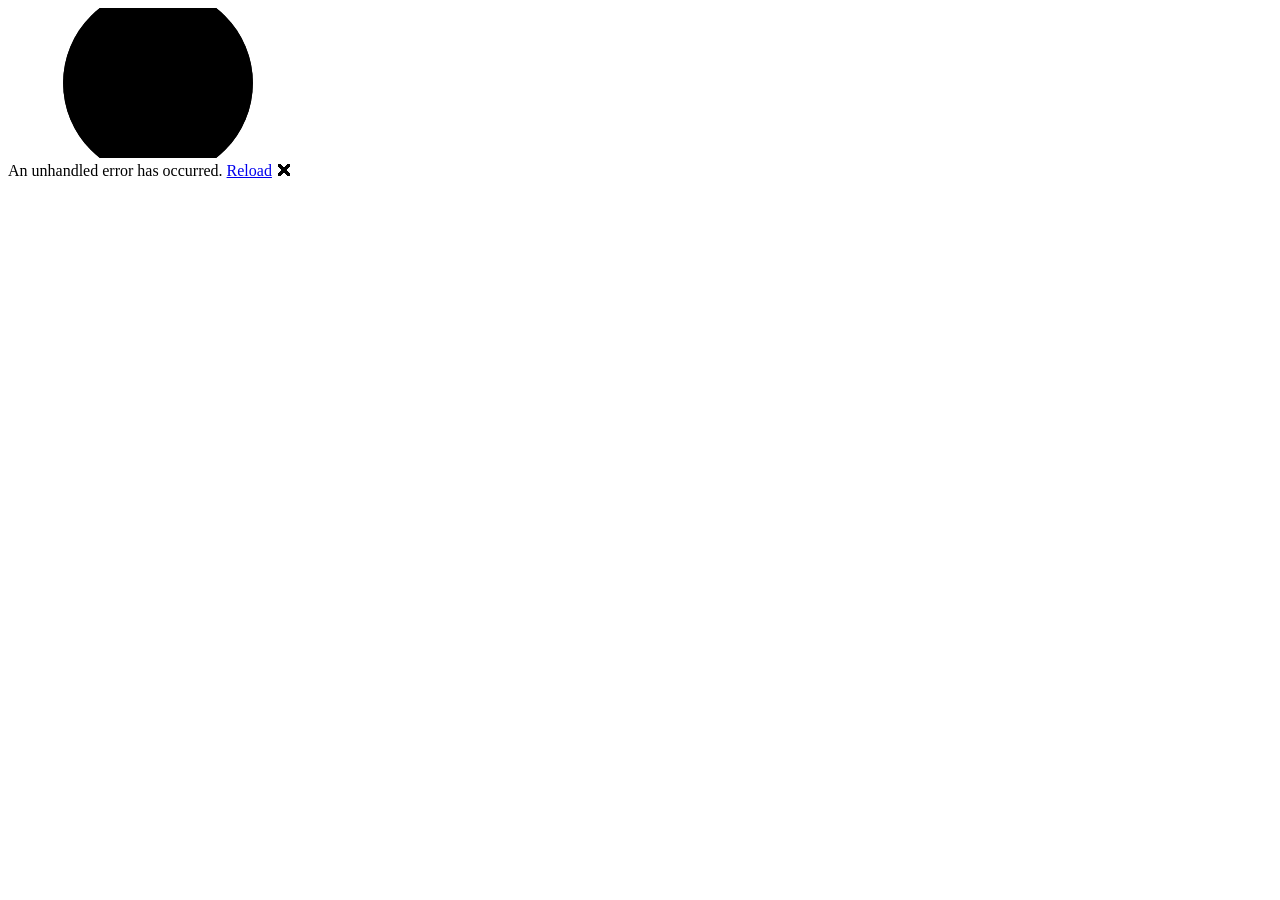
==== wwwroot/index.html @ 2d4ccfb9 "First commit" ====
<!DOCTYPE html>
<html lang="en">

<head>
    <meta charset="utf-8" />
    <meta name="viewport" content="width=device-width, initial-scale=1.0" />
    <title>MuseCafe</title>
    <base href="/" />
    <link rel="stylesheet" href="lib/bootstrap/dist/css/bootstrap.min.css" />
    <link rel="stylesheet" href="css/app.css" />
    <link rel="icon" type="image/png" href="Muse Cafe logo.png" />
    <link href="MuseCafe.styles.css" rel="stylesheet" />
</head>

<body>
    <div id="app">
        <svg class="loading-progress">
            <circle r="40%" cx="50%" cy="50%" />
            <circle r="40%" cx="50%" cy="50%" />
        </svg>
        <div class="loading-progress-text"></div>
    </div>

    <div id="blazor-error-ui">
        An unhandled error has occurred.
        <a href="." class="reload">Reload</a>
        <span class="dismiss">🗙</span>
    </div>
    <script src="_framework/blazor.webassembly.js"></script>
</body>

</html>
---- wwwroot/css/app.css ----
/* Reset box sizing and improve base layout */
* {
    box-sizing: border-box;
    margin: 0;
    padding: 0;
}

html {
    font-size: 16px;
    scroll-behavior: smooth;
    overflow-x: hidden;
}

body {
    font-family: 'Segoe UI', sans-serif;
    margin: 0;
    padding: 0;
    line-height: 1.6;
    background-color: #f9f9f9;
    color: #333;
    overflow-x: hidden;
}

/* Header overlay: absolute on top */
header {
    position: absolute;
    top: 0;
    left: 0;
    width: 100%;
    background-color: transparent;
    color: #fff;
    padding: 1rem 2rem;
    z-index: 10;
    text-align: center;
}

/* Footer */
footer {
    background-color: #333;
    color: #fff;
    padding: 1rem 2rem;
    text-align: center;
    margin-top: 2rem;
}

/* Navigation Styles */
nav ul {
    list-style: none;
    display: flex;
    flex-wrap: wrap;
    justify-content: center;
    gap: 1rem;
    padding: 0;
    margin: 0;
}

nav ul li a {
    color: #fff;
    text-decoration: none;
    font-weight: 500;
    transition: color 0.3s ease;
}

nav ul li a:hover {
    color: #eb0000;
}

/* HERO SECTION - BACKGROUND IMAGE ONLY */
.hero {
    position: relative;
    background: url('/img/Flame Grilled.jpg') center center/cover no-repeat;
    height: 50vh;
    width: 100%;
    margin: 0;
    overflow: hidden;
    padding: 0;
    max-width: none;
}

/* General Section Styling */
section:not(.hero) {
    padding: 2rem;
    margin: auto;
    max-width: 1200px;
}

/* Menu Card Grid Layout */
.menu-grid {
    display: grid;
    grid-template-columns: repeat(auto-fit, minmax(250px, 1fr));
    gap: 1.5rem;
    margin-top: 2rem;
}

/* Individual Menu Item Card */
.menu-item {
    background-color: #fff;
    padding: 1.5rem;
    border-radius: 1rem;
    box-shadow: 0 4px 10px rgba(0, 0, 0, 0.1);
    transition: transform 0.3s ease, box-shadow 0.3s ease;
    text-align: center;
}

.menu-item:hover {
    transform: translateY(-5px);
    box-shadow: 0 6px 20px rgba(0, 0, 0, 0.15);
}

.menu-item h3 {
    margin-bottom: 0.5rem;
    font-size: 1.25rem;
}

.menu-item p {
    font-size: 0.95rem;
    color: #666;
}

/* Responsive Adjustments */
@media (max-width: 768px) {
    header,
    footer {
        padding: 1rem;
    }

    .hero {
        height: 40vh;
    }

    .menu-item h3 {
        font-size: 1.1rem;
    }

    .menu-item p {
        font-size: 0.9rem;
    }
}

@media (max-width: 480px) {
    .hero {
        height: 35vh;
    }

    .menu-item {
        padding: 1.2rem;
    }

    .menu-item h3 {
        font-size: 1rem;
    }

    .menu-item p {
        font-size: 0.85rem;
    }
}
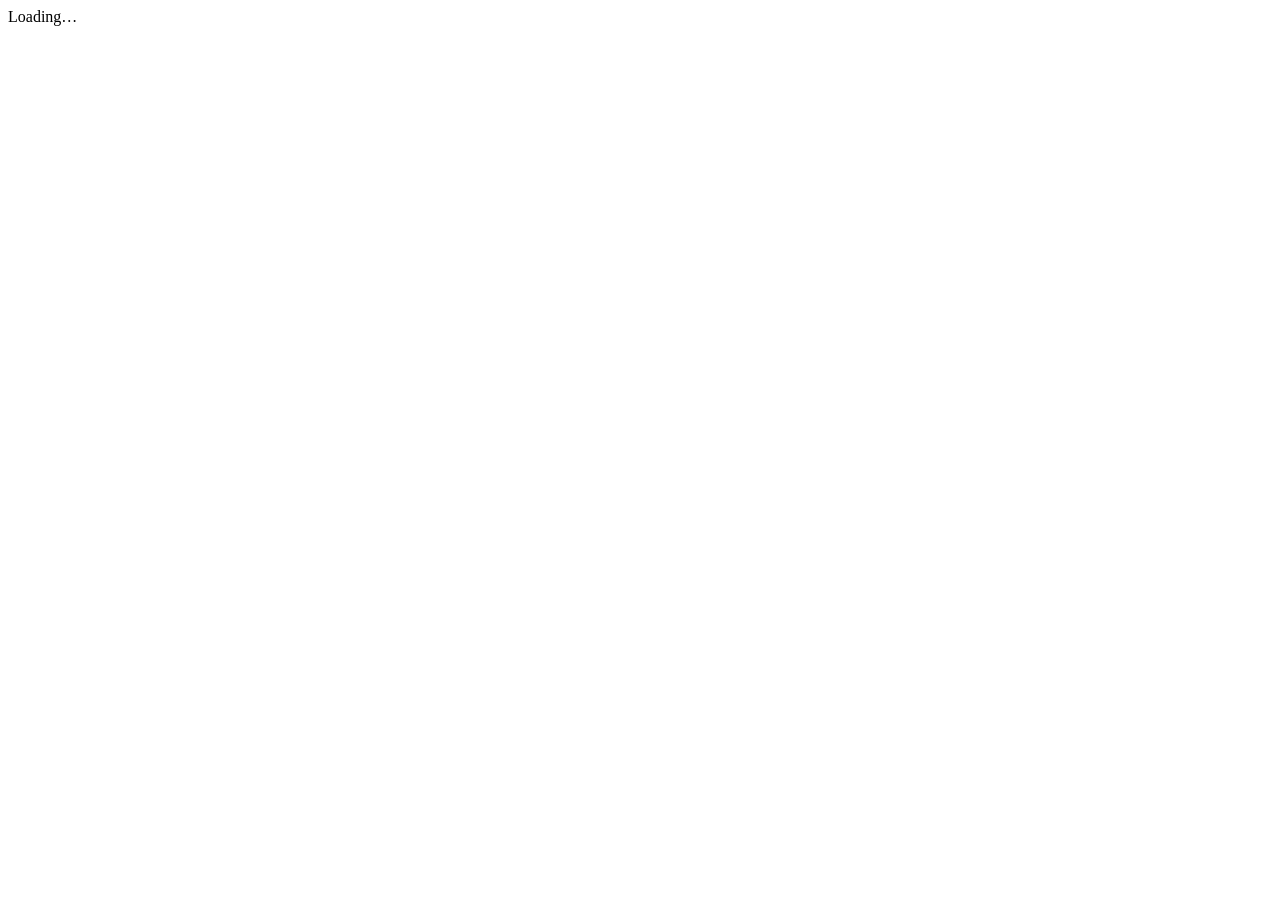
==== commit 0019a9e4: "Final draft, next pages" ====
--- a/wwwroot/index.html
+++ b/wwwroot/index.html
@@ -9,23 +9,20 @@
     <link rel="stylesheet" href="lib/bootstrap/dist/css/bootstrap.min.css" />
     <link rel="stylesheet" href="css/app.css" />
     <link rel="icon" type="image/png" href="Muse Cafe logo.png" />
-    <link href="MuseCafe.styles.css" rel="stylesheet" />
+    <link rel="stylesheet" href="https://cdn.jsdelivr.net/npm/bootstrap-icons@1.10.5/font/bootstrap-icons.css" />
+    <!-- <link href="MuseCafe.styles.css" rel="stylesheet" /> -->
 </head>
 
 <body>
-    <div id="app">
-        <svg class="loading-progress">
-            <circle r="40%" cx="50%" cy="50%" />
-            <circle r="40%" cx="50%" cy="50%" />
-        </svg>
-        <div class="loading-progress-text"></div>
-    </div>
+<div id="app">
+  <div class="loading-text">Loading…</div>
+</div>
 
-    <div id="blazor-error-ui">
+    <!--<div id="blazor-error-ui">
         An unhandled error has occurred.
         <a href="." class="reload">Reload</a>
         <span class="dismiss">🗙</span>
-    </div>
+    </div>-->
     <script src="_framework/blazor.webassembly.js"></script>
 </body>
 
--- a/wwwroot/css/app.css
+++ b/wwwroot/css/app.css
@@ -1,156 +1,301 @@
-/* Reset box sizing and improve base layout */
-* {
-    box-sizing: border-box;
-    margin: 0;
-    padding: 0;
+/*────────────────────────────────────────────────────────────────
+  ROOT VARIABLES & RESET
+────────────────────────────────────────────────────────────────*/
+:root {
+  /* Colors */
+  --color-primary: #ff0000;    /* Bold red */
+  --color-white: #ffffff;
+  --color-bg: #ffffff;
+  --color-text: #000000;
+  --color-text-light: #666666;
+
+  /* Spacing & sizing */
+  --spacing-sm: 1rem;
+  --spacing-md: 2rem;
+  --radius: 0.625rem;          /* 10px */
+
+  /* Typography */
+  --font-base: 'Segoe UI', sans-serif;
+  --font-size-base: 16px;
+  --line-height: 1.6;
+}
+
+*,
+*::before,
+*::after {
+  box-sizing: border-box;
+  margin: 0;
+  padding: 0;
 }
 
 html {
-    font-size: 16px;
-    scroll-behavior: smooth;
-    overflow-x: hidden;
+  font-size: var(--font-size-base);
+  scroll-behavior: smooth;
+  overflow-x: hidden;
 }
 
 body {
-    font-family: 'Segoe UI', sans-serif;
-    margin: 0;
-    padding: 0;
-    line-height: 1.6;
-    background-color: #f9f9f9;
-    color: #333;
-    overflow-x: hidden;
-}
-
-/* Header overlay: absolute on top */
+  font-family: var(--font-base);
+  line-height: var(--line-height);
+  background-color: var(--color-bg);
+  color: var(--color-text);
+  overflow-x: hidden;
+}
+
+/*────────────────────────────────────────────────────────────────
+  HEADER
+────────────────────────────────────────────────────────────────*/
 header {
-    position: absolute;
-    top: 0;
-    left: 0;
-    width: 100%;
-    background-color: transparent;
-    color: #fff;
-    padding: 1rem 2rem;
-    z-index: 10;
-    text-align: center;
-}
-
-/* Footer */
+  position: absolute;
+  top: 0;
+  left: 0;
+  width: 100%;
+  background: transparent;
+  color: var(--color-white);
+  padding: var(--spacing-sm) var(--spacing-md);
+  text-align: center;
+  z-index: 10;
+}
+
+/*────────────────────────────────────────────────────────────────
+  HERO SECTION
+────────────────────────────────────────────────────────────────*/
+.hero {
+  position: relative;
+  background: url('/img/Flame Grilled.jpg') center 5%/cover no-repeat;
+  height: 50vh;
+  width: 100%;
+  overflow: hidden;
+  margin: 0;
+}
+.hero::before {
+  content: "";
+  position: absolute;
+  inset: 0;
+  background-color: rgba(6, 6, 6, 0.4);
+  z-index: 1;
+}
+.hero > * {
+  position: relative;
+  z-index: 2;
+}
+
+/*────────────────────────────────────────────────────────────────
+  GLOBAL SECTION STYLING (EXCEPT HERO)
+────────────────────────────────────────────────────────────────*/
+section:not(.hero) {
+  padding: var(--spacing-md);
+  margin: 0 auto;
+  max-width: 1200px;
+}
+
+/*────────────────────────────────────────────────────────────────
+  ABOUT SECTION
+────────────────────────────────────────────────────────────────*/
+#about {
+  background-color: var(--color-white);
+  color: var(--color-text);
+}
+#about .about-container {
+  max-width: 1200px;
+  margin: 0 auto;
+  padding: var(--spacing-md);
+  border-radius: var(--radius);
+  box-shadow: 0 4px 10px rgba(255, 0, 0, 1.5);
+}
+.about-container:hover {
+  transform: translateY(-5px);
+  box-shadow: 0 6px 20px rgba(255, 0, 0, 1.5);
+}
+#about h2 {
+  font-size: 2rem;
+  margin-bottom: 1rem;
+}
+#about p {
+  font-size: 1rem;
+  line-height: 1.6;
+  margin-bottom: 1rem;
+}
+
+/*────────────────────────────────────────────────────────────────
+  NAVIGATION
+────────────────────────────────────────────────────────────────*/
+nav ul {
+  list-style: none;
+  display: flex;
+  flex-wrap: wrap;
+  justify-content: center;
+  gap: var(--spacing-sm);
+}
+nav ul li a {
+  color: var(--color-white);
+  text-decoration: none;
+  font-weight: 500;
+  font-size: 1.5rem;
+  transition: color 0.3s ease;
+}
+nav ul li a:hover {
+  color: #eb0000;
+}
+
+/*────────────────────────────────────────────────────────────────
+  MENU GRID & CARDS
+────────────────────────────────────────────────────────────────*/
+.menu-grid {
+  display: grid;
+  grid-template-columns: repeat(auto-fit, minmax(250px, 1fr));
+  gap: 1.5rem;
+  margin-top: var(--spacing-md);
+}
+.menu-item {
+  background-color: var(--color-white);
+  padding: 1.5rem;
+  border-radius: var(--radius);
+  box-shadow: 0 4px 10px rgba(255, 0, 0, 1.5);
+  text-align: center;
+  transition: transform 0.3s ease, box-shadow 0.3s ease;
+}
+.menu-item:hover {
+  transform: translateY(-5px);
+  box-shadow: 0 6px 20px rgba(255, 0, 0, 1.5);
+}
+.menu-item h3 {
+  margin-bottom: 0.5rem;
+  font-size: 1.25rem;
+}
+.menu-item p {
+  font-size: 0.95rem;
+  color: var(--color-text);
+}
+.menu-img {
+  width: 100%;
+  height: auto;
+  max-height: 180px;
+  object-fit: cover;
+  border-radius: var(--radius);
+  margin-bottom: var(--spacing-sm);
+}
+
+/* =========================================
+   CONTACT SECTION
+========================================= */
+#contact {
+  background-color: var(--color-bg);
+  color: var(--color-text);
+  size: small; /* Ensures the section is not too wide on larger screens */
+}
+
+#contact h2 {
+  text-align: center;
+  font-size: 2.5rem;
+  margin-bottom: var(--spacing-lg);
+}
+
+#contact h3 {
+  font-size: 1.5rem;
+  margin-bottom: 1rem;
+  color: var(--color-primary);
+}
+
+#contact .info-wrapper {
+  display: flex;
+  justify-content: center;
+  gap: var(--spacing-lg);
+  flex-wrap: wrap;
+  margin-bottom: var(--spacing-md);
+}
+
+#contact .contact-info,
+#contact .opening-hours {
+  flex: 1 1 280px; /* Adjusted flex-basis */
+  max-width: 350px;
+  text-align: center;
+}
+
+#contact .contact-info p {
+  margin-bottom: 0.5rem;
+  font-size: 1rem;
+}
+
+#contact .contact-info a {
+  color: var(--color-primary);
+  text-decoration: none;
+}
+
+#contact .contact-info a:hover {
+  text-decoration: underline;
+}
+
+#contact .opening-hours ul {
+  list-style: none;
+  padding: 0;
+  margin: 0;
+}
+
+#contact .opening-hours li {
+  margin-bottom: 0.25rem;
+  font-size: 1rem;
+}
+
+.social-media {
+  display: flex;
+  justify-content: center;
+  gap: var(--spacing-sm);
+  margin-top: var(--spacing-md);
+}
+
+.social-media a {
+  font-size: 1.5rem;
+  color: var(--color-text);
+  transition: var(--transition-base);
+}
+
+.social-media a:hover {
+  color: var(--color-primary);
+  transform: scale(1.1);
+}
+
+/*────────────────────────────────────────────────────────────────
+  FOOTER
+────────────────────────────────────────────────────────────────*/
 footer {
-    background-color: #333;
-    color: #fff;
-    padding: 1rem 2rem;
-    text-align: center;
-    margin-top: 2rem;
-}
-
-/* Navigation Styles */
-nav ul {
-    list-style: none;
-    display: flex;
-    flex-wrap: wrap;
-    justify-content: center;
-    gap: 1rem;
-    padding: 0;
-    margin: 0;
-}
-
-nav ul li a {
-    color: #fff;
-    text-decoration: none;
-    font-weight: 500;
-    transition: color 0.3s ease;
-}
-
-nav ul li a:hover {
-    color: #eb0000;
-}
-
-/* HERO SECTION - BACKGROUND IMAGE ONLY */
-.hero {
-    position: relative;
-    background: url('/img/Flame Grilled.jpg') center center/cover no-repeat;
-    height: 50vh;
-    width: 100%;
-    margin: 0;
-    overflow: hidden;
-    padding: 0;
-    max-width: none;
-}
-
-/* General Section Styling */
-section:not(.hero) {
-    padding: 2rem;
-    margin: auto;
-    max-width: 1200px;
-}
-
-/* Menu Card Grid Layout */
-.menu-grid {
-    display: grid;
-    grid-template-columns: repeat(auto-fit, minmax(250px, 1fr));
-    gap: 1.5rem;
-    margin-top: 2rem;
-}
-
-/* Individual Menu Item Card */
-.menu-item {
-    background-color: #fff;
-    padding: 1.5rem;
-    border-radius: 1rem;
-    box-shadow: 0 4px 10px rgba(0, 0, 0, 0.1);
-    transition: transform 0.3s ease, box-shadow 0.3s ease;
-    text-align: center;
-}
-
-.menu-item:hover {
-    transform: translateY(-5px);
-    box-shadow: 0 6px 20px rgba(0, 0, 0, 0.15);
-}
-
-.menu-item h3 {
-    margin-bottom: 0.5rem;
-    font-size: 1.25rem;
-}
-
-.menu-item p {
-    font-size: 0.95rem;
-    color: #666;
-}
-
-/* Responsive Adjustments */
+  background-color: var(--color-primary);
+  color: var(--color-white);
+  padding: var(--spacing-sm) var(--spacing-md);
+  text-align: center;
+  margin-top: var(--spacing-md);
+}
+
+/*────────────────────────────────────────────────────────────────
+  RESPONSIVE BREAKPOINTS
+────────────────────────────────────────────────────────────────*/
 @media (max-width: 768px) {
-    header,
-    footer {
-        padding: 1rem;
-    }
-
-    .hero {
-        height: 40vh;
-    }
-
-    .menu-item h3 {
-        font-size: 1.1rem;
-    }
-
-    .menu-item p {
-        font-size: 0.9rem;
-    }
+  header,
+  footer {
+    padding: var(--spacing-sm);
+  }
+  .hero {
+    height: 40vh;
+  }
+  .menu-item h3 {
+    font-size: 1.1rem;
+  }
+  .menu-item p {
+    font-size: 0.9rem;
+  }
 }
 
 @media (max-width: 480px) {
-    .hero {
-        height: 35vh;
-    }
-
-    .menu-item {
-        padding: 1.2rem;
-    }
-
-    .menu-item h3 {
-        font-size: 1rem;
-    }
-
-    .menu-item p {
-        font-size: 0.85rem;
-    }
-}
+  .hero {
+    height: 35vh;
+  }
+  .menu-item {
+    padding: 1.2rem;
+  }
+  .menu-item h3 {
+    font-size: 1rem;
+  }
+  .menu-item p {
+    font-size: 0.85rem;
+  }
+}
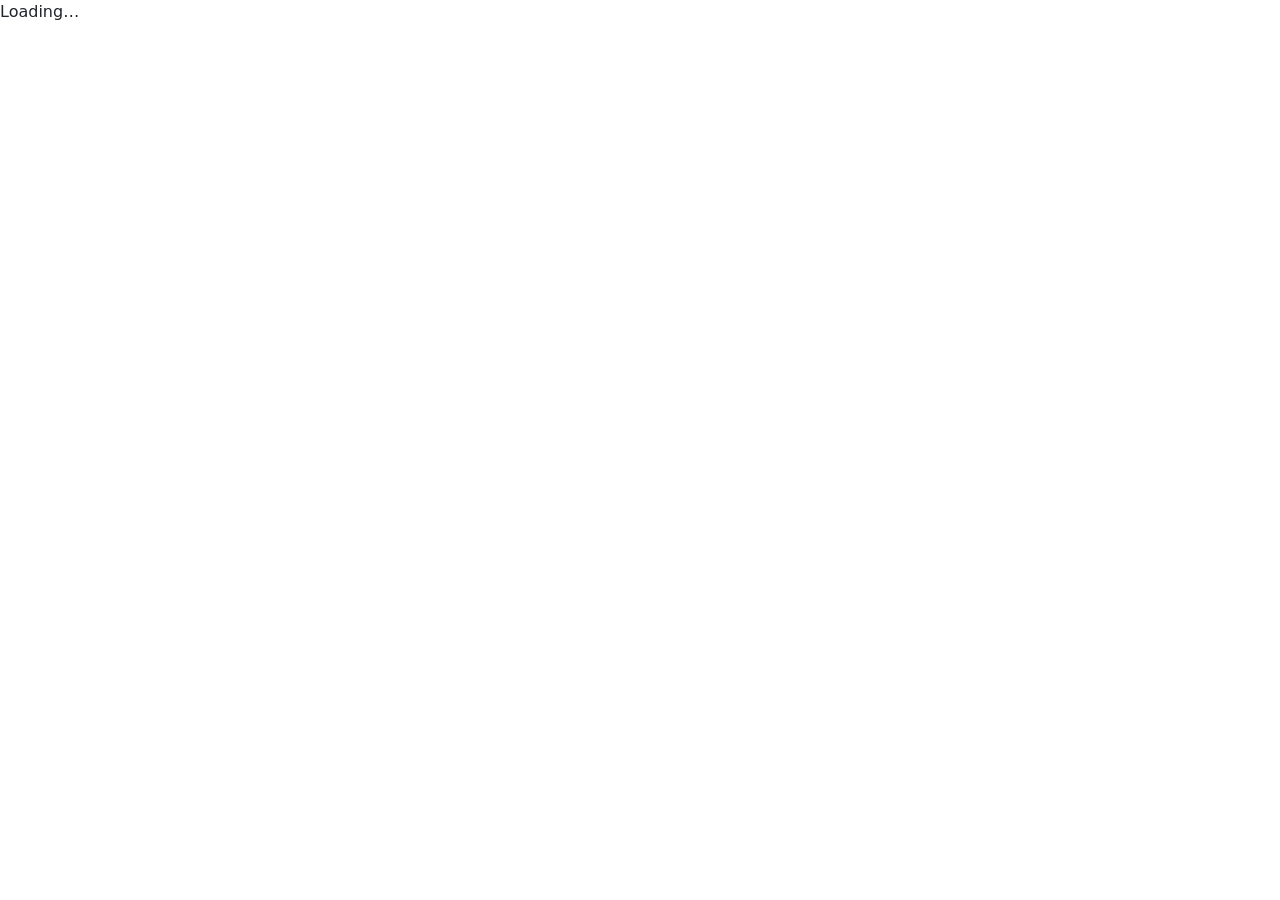
==== commit 81559967: "Background and header change, full menu" ====
--- a/wwwroot/index.html
+++ b/wwwroot/index.html
@@ -5,12 +5,22 @@
     <meta charset="utf-8" />
     <meta name="viewport" content="width=device-width, initial-scale=1.0" />
     <title>MuseCafe</title>
+
+    <!-- SEO Meta Tags -->
+  <meta name="description" content="Muse Café & Tshisanyama offers flame-grilled meals, braai plates, and great vibes in East London, South Africa." />
+  <meta name="keywords" content="Muse Café, Tshisanyama, grilled meat, braai, township cafe, East London, South Africa, food, chicken, steak" />
+  <meta name="author" content="Muse Café & Tshisanyama" />
+  <meta name="robots" content="index, follow" />
+  
     <base href="/" />
+    <link href="https://cdn.jsdelivr.net/npm/bootstrap@5.3.7/dist/css/bootstrap.min.css" rel="stylesheet" integrity="sha384-LN+7fdVzj6u52u30Kp6M/trliBMCMKTyK833zpbD+pXdCLuTusPj697FH4R/5mcr" crossorigin="anonymous">
+    <link rel="stylesheet" href="https://cdn.jsdelivr.net/npm/bootstrap-icons@1.13.1/font/bootstrap-icons.min.css">
+    <link href="_content/Blazor.Bootstrap/blazor.bootstrap.css" rel="stylesheet" />
     <link rel="stylesheet" href="lib/bootstrap/dist/css/bootstrap.min.css" />
     <link rel="stylesheet" href="css/app.css" />
     <link rel="icon" type="image/png" href="Muse Cafe logo.png" />
     <link rel="stylesheet" href="https://cdn.jsdelivr.net/npm/bootstrap-icons@1.10.5/font/bootstrap-icons.css" />
-    <!-- <link href="MuseCafe.styles.css" rel="stylesheet" /> -->
+    <link href="MuseCafe.styles.css" rel="stylesheet" />
 </head>
 
 <body>
@@ -24,6 +34,14 @@
         <span class="dismiss">🗙</span>
     </div>-->
     <script src="_framework/blazor.webassembly.js"></script>
+    <script src="https://cdn.jsdelivr.net/npm/bootstrap@5.3.7/dist/js/bootstrap.bundle.min.js" integrity="sha384-ndDqU0Gzau9qJ1lfW4pNLlhNTkCfHzAVBReH9diLvGRem5+R9g2FzA8ZGN954O5Q" crossorigin="anonymous"></script>
+    <!-- Add chart.js reference if chart components are used in your application. -->
+    <script src="https://cdnjs.cloudflare.com/ajax/libs/Chart.js/4.0.1/chart.umd.js" integrity="sha512-gQhCDsnnnUfaRzD8k1L5llCCV6O9HN09zClIzzeJ8OJ9MpGmIlCxm+pdCkqTwqJ4JcjbojFr79rl2F1mzcoLMQ==" crossorigin="anonymous" referrerpolicy="no-referrer"></script>
+    <!-- Add chartjs-plugin-datalabels.min.js reference if chart components with data label feature is used in your application. -->
+    <script src="https://cdnjs.cloudflare.com/ajax/libs/chartjs-plugin-datalabels/2.2.0/chartjs-plugin-datalabels.min.js" integrity="sha512-JPcRR8yFa8mmCsfrw4TNte1ZvF1e3+1SdGMslZvmrzDYxS69J7J49vkFL8u6u8PlPJK+H3voElBtUCzaXj+6ig==" crossorigin="anonymous" referrerpolicy="no-referrer"></script>
+    <!-- Add sortable.js reference if SortableList component is used in your application. -->
+    <script src="https://cdn.jsdelivr.net/npm/sortablejs@latest/Sortable.min.js"></script>
+    <script src="_content/Blazor.Bootstrap/blazor.bootstrap.js"></script>
 </body>
 
 </html>
--- a/wwwroot/css/app.css
+++ b/wwwroot/css/app.css
@@ -1,9 +1,7 @@
-/*────────────────────────────────────────────────────────────────
-  ROOT VARIABLES & RESET
-────────────────────────────────────────────────────────────────*/
+/* ROOT VARIABLES & RESET */
 :root {
   /* Colors */
-  --color-primary: #ff0000;    /* Bold red */
+  --color-primary: #ff0000;
   --color-white: #ffffff;
   --color-bg: #ffffff;
   --color-text: #000000;
@@ -12,7 +10,7 @@
   /* Spacing & sizing */
   --spacing-sm: 1rem;
   --spacing-md: 2rem;
-  --radius: 0.625rem;          /* 10px */
+  --radius: 0.625rem;
 
   /* Typography */
   --font-base: 'Segoe UI', sans-serif;
@@ -37,89 +35,55 @@
 body {
   font-family: var(--font-base);
   line-height: var(--line-height);
-  background-color: var(--color-bg);
+  background: linear-gradient(90deg,rgba(0, 0, 0, 1) 0%, rgba(253, 29, 29, 1) 50%, rgba(237, 230, 230, 1) 100%);
   color: var(--color-text);
-  overflow-x: hidden;
 }
 
-/*────────────────────────────────────────────────────────────────
-  HEADER
-────────────────────────────────────────────────────────────────*/
-header {
-  position: absolute;
-  top: 0;
-  left: 0;
-  width: 100%;
-  background: transparent;
-  color: var(--color-white);
-  padding: var(--spacing-sm) var(--spacing-md);
-  text-align: center;
-  z-index: 10;
+/* TYPOGRAPHY */
+h1, h2, h3, h4, h5, h6 {
+  font-weight: bold;
+  color: var(--color-text);
+  margin-bottom: var(--spacing-sm);
+  line-height: 1.2;
 }
 
-/*────────────────────────────────────────────────────────────────
-  HERO SECTION
-────────────────────────────────────────────────────────────────*/
-.hero {
-  position: relative;
-  background: url('/img/Flame Grilled.jpg') center 5%/cover no-repeat;
-  height: 50vh;
-  width: 100%;
-  overflow: hidden;
-  margin: 0;
-}
-.hero::before {
-  content: "";
-  position: absolute;
-  inset: 0;
-  background-color: rgba(6, 6, 6, 0.4);
-  z-index: 1;
-}
-.hero > * {
-  position: relative;
-  z-index: 2;
+p {
+  margin-bottom: var(--spacing-sm);
+  color: var(--color-text-light);
 }
 
-/*────────────────────────────────────────────────────────────────
-  GLOBAL SECTION STYLING (EXCEPT HERO)
-────────────────────────────────────────────────────────────────*/
+/* LINK BASE STYLES */
+a {
+  color: var(--color-primary);
+  text-decoration: none;
+  transition: color 0.3s ease;
+}
+a:hover {
+  color: #b30000;
+}
+
+/* IMAGE RESPONSIVENESS */
+img {
+  max-width: 100%;
+  height: auto;
+  display: block;
+}
+
+/* CONTAINER CLASS */
+.container {
+  padding: 0 var(--spacing-md);
+  margin: 0 auto;
+  max-width: 1200px;
+}
+
+/* GLOBAL SECTION STYLING */
 section:not(.hero) {
   padding: var(--spacing-md);
   margin: 0 auto;
   max-width: 1200px;
 }
 
-/*────────────────────────────────────────────────────────────────
-  ABOUT SECTION
-────────────────────────────────────────────────────────────────*/
-#about {
-  background-color: var(--color-white);
-  color: var(--color-text);
-}
-#about .about-container {
-  max-width: 1200px;
-  margin: 0 auto;
-  padding: var(--spacing-md);
-  border-radius: var(--radius);
-  box-shadow: 0 4px 10px rgba(255, 0, 0, 1.5);
-}
-.about-container:hover {
-  transform: translateY(-5px);
-  box-shadow: 0 6px 20px rgba(255, 0, 0, 1.5);
-}
-#about h2 {
-  font-size: 2rem;
-  margin-bottom: 1rem;
-}
-#about p {
-  font-size: 1rem;
-  line-height: 1.6;
-  margin-bottom: 1rem;
-}
-
-/*────────────────────────────────────────────────────────────────
-  NAVIGATION
-────────────────────────────────────────────────────────────────*/
+/* NAVIGATION */
 nav ul {
   list-style: none;
   display: flex;
@@ -138,137 +102,22 @@
   color: #eb0000;
 }
 
-/*────────────────────────────────────────────────────────────────
-  MENU GRID & CARDS
-────────────────────────────────────────────────────────────────*/
-.menu-grid {
-  display: grid;
-  grid-template-columns: repeat(auto-fit, minmax(250px, 1fr));
-  gap: 1.5rem;
-  margin-top: var(--spacing-md);
+/* BUTTON STYLING */
+button {
+  background-color: var(--color-primary);
+  color: var(--color-white);
+  border: none;
+  padding: 0.75rem 1.5rem;
+  border-radius: var(--radius);
+  cursor: pointer;
+  font-weight: 600;
+  transition: background-color 0.3s ease;
 }
-.menu-item {
-  background-color: var(--color-white);
-  padding: 1.5rem;
-  border-radius: var(--radius);
-  box-shadow: 0 4px 10px rgba(255, 0, 0, 1.5);
-  text-align: center;
-  transition: transform 0.3s ease, box-shadow 0.3s ease;
-}
-.menu-item:hover {
-  transform: translateY(-5px);
-  box-shadow: 0 6px 20px rgba(255, 0, 0, 1.5);
-}
-.menu-item h3 {
-  margin-bottom: 0.5rem;
-  font-size: 1.25rem;
-}
-.menu-item p {
-  font-size: 0.95rem;
-  color: var(--color-text);
-}
-.menu-img {
-  width: 100%;
-  height: auto;
-  max-height: 180px;
-  object-fit: cover;
-  border-radius: var(--radius);
-  margin-bottom: var(--spacing-sm);
+button:hover {
+  background-color: #b30000;
 }
 
-/* =========================================
-   CONTACT SECTION
-========================================= */
-#contact {
-  background-color: var(--color-bg);
-  color: var(--color-text);
-  size: small; /* Ensures the section is not too wide on larger screens */
-}
-
-#contact h2 {
-  text-align: center;
-  font-size: 2.5rem;
-  margin-bottom: var(--spacing-lg);
-}
-
-#contact h3 {
-  font-size: 1.5rem;
-  margin-bottom: 1rem;
-  color: var(--color-primary);
-}
-
-#contact .info-wrapper {
-  display: flex;
-  justify-content: center;
-  gap: var(--spacing-lg);
-  flex-wrap: wrap;
-  margin-bottom: var(--spacing-md);
-}
-
-#contact .contact-info,
-#contact .opening-hours {
-  flex: 1 1 280px; /* Adjusted flex-basis */
-  max-width: 350px;
-  text-align: center;
-}
-
-#contact .contact-info p {
-  margin-bottom: 0.5rem;
-  font-size: 1rem;
-}
-
-#contact .contact-info a {
-  color: var(--color-primary);
-  text-decoration: none;
-}
-
-#contact .contact-info a:hover {
-  text-decoration: underline;
-}
-
-#contact .opening-hours ul {
-  list-style: none;
-  padding: 0;
-  margin: 0;
-}
-
-#contact .opening-hours li {
-  margin-bottom: 0.25rem;
-  font-size: 1rem;
-}
-
-.social-media {
-  display: flex;
-  justify-content: center;
-  gap: var(--spacing-sm);
-  margin-top: var(--spacing-md);
-}
-
-.social-media a {
-  font-size: 1.5rem;
-  color: var(--color-text);
-  transition: var(--transition-base);
-}
-
-.social-media a:hover {
-  color: var(--color-primary);
-  transform: scale(1.1);
-}
-
-/*────────────────────────────────────────────────────────────────
-  FOOTER
-────────────────────────────────────────────────────────────────*/
-footer {
-  background-color: var(--color-primary);
-  color: var(--color-white);
-  padding: var(--spacing-sm) var(--spacing-md);
-  text-align: center;
-  margin-top: var(--spacing-md);
-}
-
-/*────────────────────────────────────────────────────────────────
-  RESPONSIVE BREAKPOINTS
-────────────────────────────────────────────────────────────────*/
+/* RESPONSIVE BREAKPOINTS */
 @media (max-width: 768px) {
   header,
   footer {
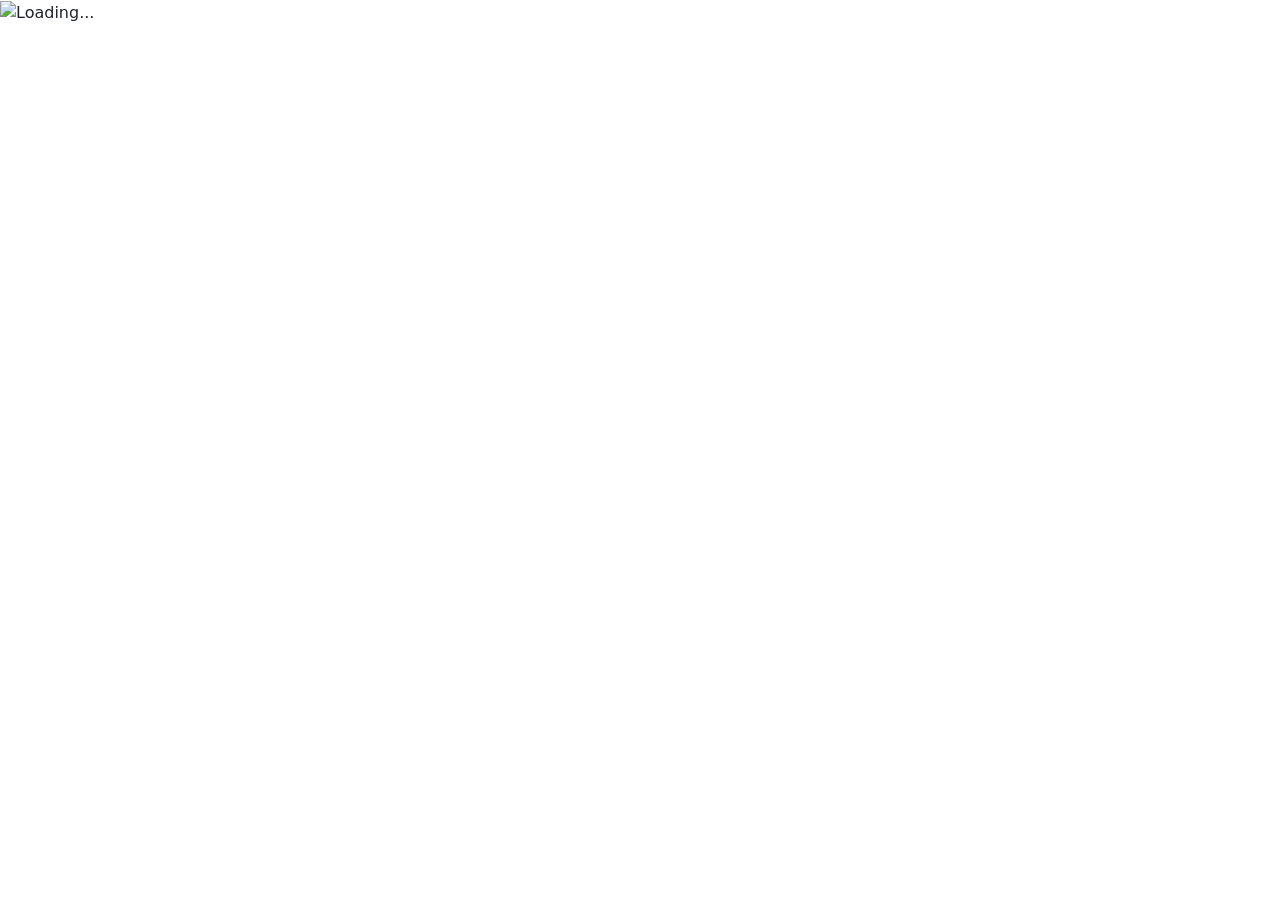
==== commit e89dc6a3: "Finished Product, with custom loader." ====
--- a/wwwroot/index.html
+++ b/wwwroot/index.html
@@ -4,7 +4,7 @@
 <head>
     <meta charset="utf-8" />
     <meta name="viewport" content="width=device-width, initial-scale=1.0" />
-    <title>MuseCafe</title>
+    <title>MuseCafe and Tshisanyama</title>
 
     <!-- SEO Meta Tags -->
   <meta name="description" content="Muse Café & Tshisanyama offers flame-grilled meals, braai plates, and great vibes in East London, South Africa." />
@@ -25,8 +25,11 @@
 
 <body>
 <div id="app">
-  <div class="loading-text">Loading…</div>
+  <div class="loader-container">
+    <img src="Muse Cafe logo.png" alt="Loading..." class="loader-logo" />
+  </div>
 </div>
+
 
     <!--<div id="blazor-error-ui">
         An unhandled error has occurred.
--- a/wwwroot/css/app.css
+++ b/wwwroot/css/app.css
@@ -1,19 +1,24 @@
 /* ROOT VARIABLES & RESET */
 :root {
   /* Colors */
-  --color-primary: #ff0000;
+  --color-primary: #861818; /* Deep red for warmth */
+  --color-accent: #ffa07a;  /* Light salmon for highlights */
   --color-white: #ffffff;
-  --color-bg: #ffffff;
-  --color-text: #000000;
+  --color-bg: #fef8f4;      /* Cream background */
+  --color-dark: #1e1e1e;
+  --color-text: #2d2d2d;
   --color-text-light: #666666;
+  --color-hover: #b30000;
 
   /* Spacing & sizing */
+  --spacing-xs: 0.5rem;
   --spacing-sm: 1rem;
   --spacing-md: 2rem;
-  --radius: 0.625rem;
+  --spacing-lg: 3rem;
+  --radius: 0.75rem;
 
   /* Typography */
-  --font-base: 'Segoe UI', sans-serif;
+  --font-base: 'Segoe UI', 'Helvetica Neue', sans-serif;
   --font-size-base: 16px;
   --line-height: 1.6;
 }
@@ -35,71 +40,80 @@
 body {
   font-family: var(--font-base);
   line-height: var(--line-height);
-  background: linear-gradient(90deg,rgba(0, 0, 0, 1) 0%, rgba(253, 29, 29, 1) 50%, rgba(237, 230, 230, 1) 100%);
+  background: var(--color-bg);
   color: var(--color-text);
 }
 
 /* TYPOGRAPHY */
 h1, h2, h3, h4, h5, h6 {
-  font-weight: bold;
-  color: var(--color-text);
+  font-weight: 700;
+  color: var(--color-primary);
   margin-bottom: var(--spacing-sm);
   line-height: 1.2;
+  letter-spacing: 0.5px;
 }
 
 p {
   margin-bottom: var(--spacing-sm);
-  color: var(--color-text-light);
-}
-
-/* LINK BASE STYLES */
+  color: var(--color-text);
+  font-size: 1.2rem;
+}
+
+/* LINK STYLES */
 a {
   color: var(--color-primary);
   text-decoration: none;
   transition: color 0.3s ease;
 }
 a:hover {
-  color: #b30000;
-}
-
-/* IMAGE RESPONSIVENESS */
+  color: var(--color-hover);
+}
+
+/* IMAGE */
 img {
   max-width: 100%;
   height: auto;
   display: block;
-}
-
-/* CONTAINER CLASS */
+  border-radius: var(--radius);
+}
+
+/* CONTAINER */
 .container {
   padding: 0 var(--spacing-md);
   margin: 0 auto;
   max-width: 1200px;
 }
 
-/* GLOBAL SECTION STYLING */
+/* SECTION STYLING */
 section:not(.hero) {
-  padding: var(--spacing-md);
+  padding: var(--spacing-lg) var(--spacing-md);
   margin: 0 auto;
   max-width: 1200px;
 }
 
 /* NAVIGATION */
+nav {
+  background-color: var(--color-primary);
+  padding: var(--spacing-sm);
+  border-bottom: 2px solid var(--color-hover);
+}
+
 nav ul {
   list-style: none;
   display: flex;
   flex-wrap: wrap;
   justify-content: center;
-  gap: var(--spacing-sm);
-}
+  gap: var(--spacing-md);
+}
+
 nav ul li a {
   color: var(--color-white);
-  text-decoration: none;
-  font-weight: 500;
-  font-size: 1.5rem;
+  font-weight: 600;
+  font-size: 1.25rem;
   transition: color 0.3s ease;
 }
 nav ul li a:hover {
-  color: #eb0000;
+  color: var(--color-accent);
 }
 
 /* BUTTON STYLING */
@@ -111,10 +125,11 @@
   border-radius: var(--radius);
   cursor: pointer;
   font-weight: 600;
+  font-size: 1rem;
   transition: background-color 0.3s ease;
 }
 button:hover {
-  background-color: #b30000;
+  background-color: var(--color-hover);
 }
 
 /* RESPONSIVE BREAKPOINTS */
@@ -123,12 +138,19 @@
   footer {
     padding: var(--spacing-sm);
   }
+
+  nav ul {
+    gap: var(--spacing-sm);
+  }
+
   .hero {
     height: 40vh;
   }
+
   .menu-item h3 {
     font-size: 1.1rem;
   }
+
   .menu-item p {
     font-size: 0.9rem;
   }
@@ -138,13 +160,50 @@
   .hero {
     height: 35vh;
   }
+
   .menu-item {
-    padding: 1.2rem;
-  }
+    padding: var(--spacing-sm);
+  }
+
   .menu-item h3 {
     font-size: 1rem;
   }
+
   .menu-item p {
     font-size: 0.85rem;
   }
 }
+
+/* LOADER STYLING */
+.loader-container {
+  position: fixed;
+  top: 0;
+  left: 0;
+  width: 100%;
+  height: 100%;
+  background-color: var(--color-bg);
+  display: flex;
+  justify-content: center;
+  align-items: center;
+  z-index: 9999;
+}
+
+.loader-logo {
+  width: 100px;
+  height: auto;
+  animation: pulse 1.5s infinite ease-in-out;
+  border-radius: var(--radius);
+}
+
+/* Pulse animation */
+@keyframes pulse {
+  0%, 100% {
+    opacity: 0.6;
+    transform: scale(1);
+  }
+  50% {
+    opacity: 1;
+    transform: scale(1.1);
+  }
+}
+
